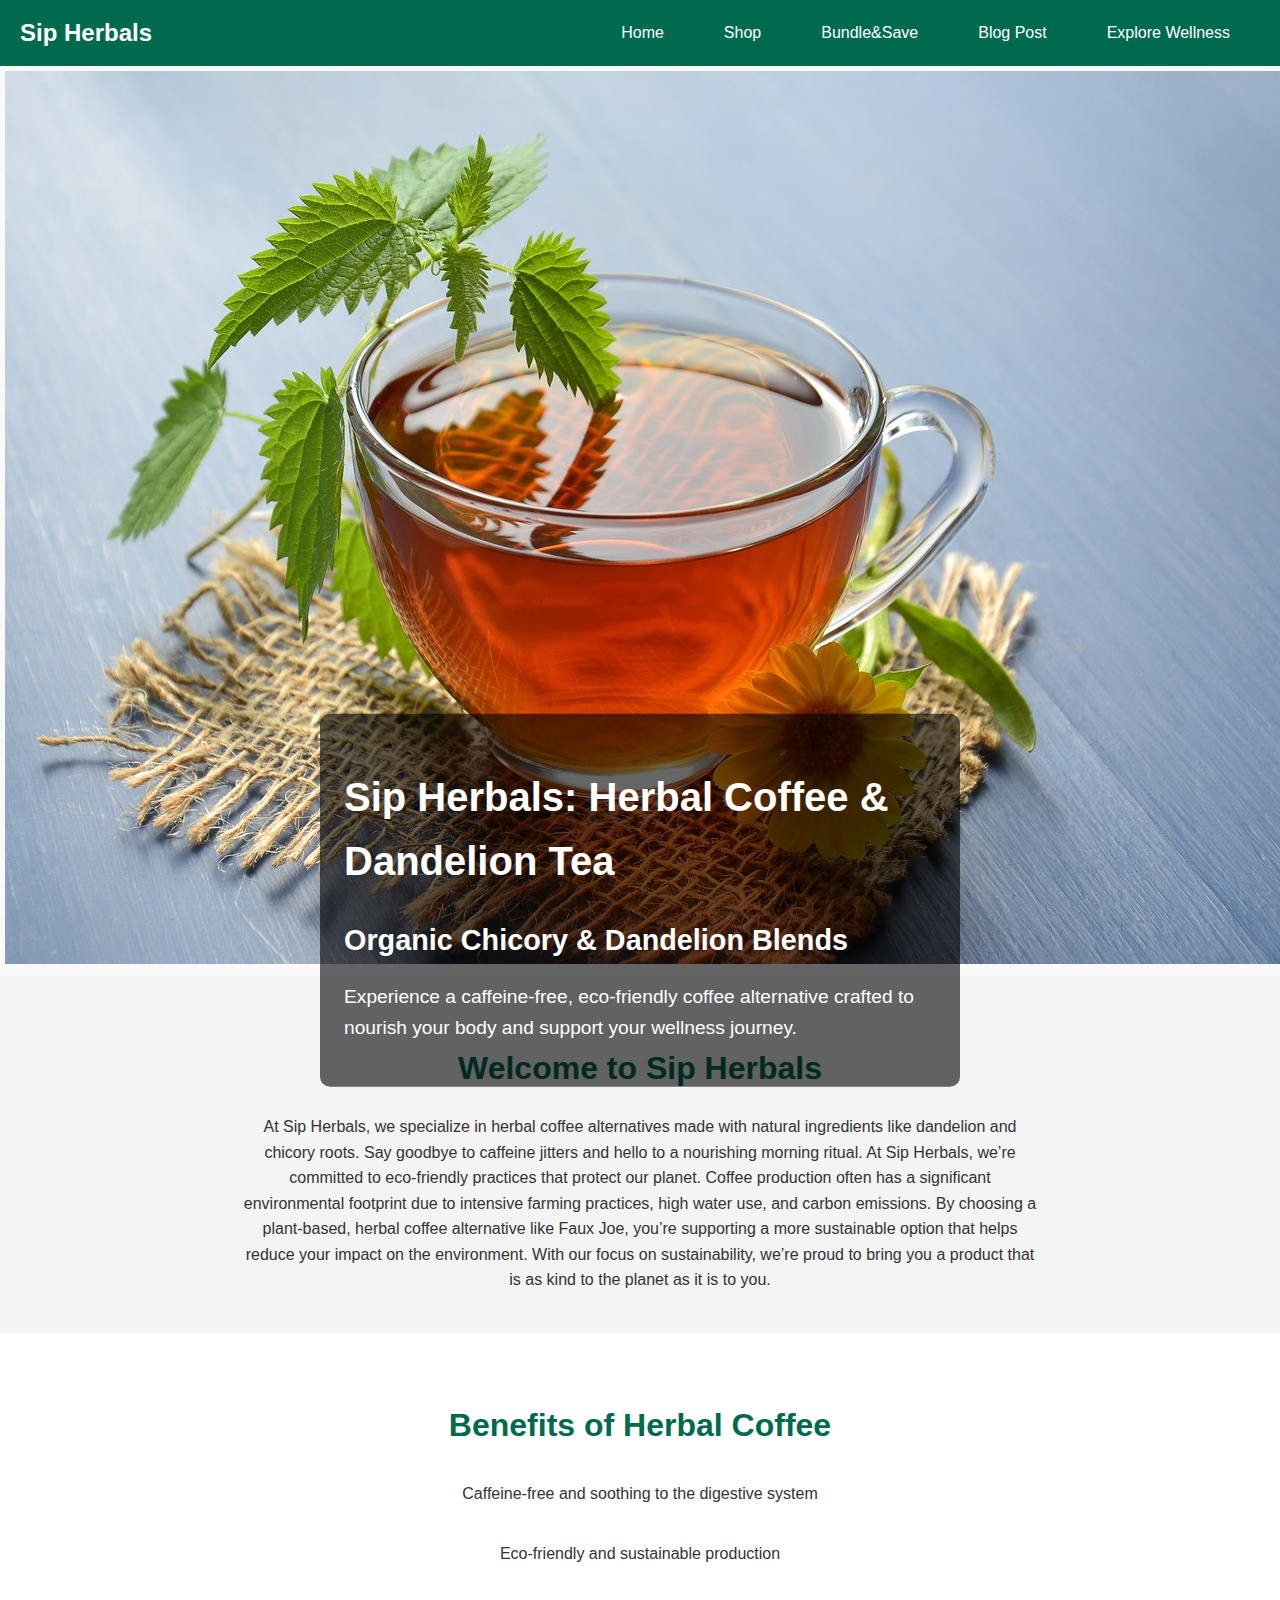
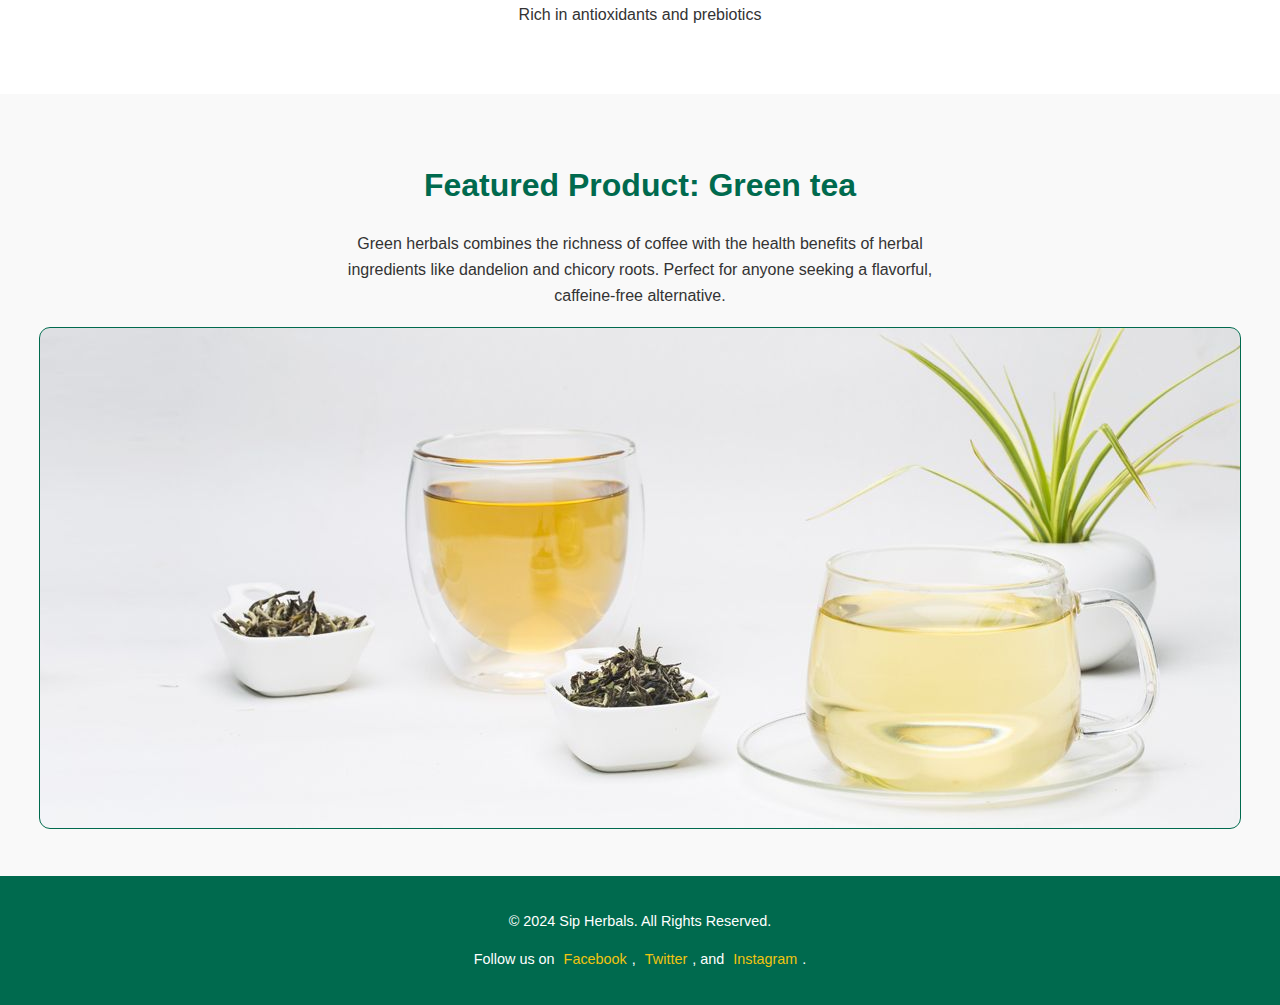
==== index.html @ e169f44c "Add files via upload" ====
<!DOCTYPE html>
<html lang="en">
<head>
  <meta charset="UTF-8">
  <meta name="viewport" content="width=device-width, initial-scale=1.0">
  <meta name="description" content="Discover the benefits of herbal coffee with our unique dandelion and chicory blends. Enjoy a smooth, caffeine-free experience full of natural flavors.">
  <meta name="keywords" content="Herbal Coffee, Dandelion Tea, Chicory Blends, Caffeine-Free Coffee">
  <meta name="author" content="Amandeep Kaur">
  <title>Sip Herbals | Organic Chicory & Dandelion Blends</title>
  <link rel="stylesheet" href="styles1.css">
</head>
<body>
  <header>
    <nav class="navbar"> 
      <a href="index.html" class="logo">Sip Herbals</a>
       <div class="hamburger" id="hamburger">
           <div></div> <div></div> <div></div> </div> 
           <div class="nav-links" id="nav-links">
               <a href="index.html">Home</a> 
               <a href="Shop.html">Shop</a> 
               <a href="BundleSave.html">Bundle&Save</a>
                <a href="BlogPost.html">Blog Post</a> 
                <a href="ExploreWellness.html">Explore Wellness</a>
               </div> 
              </nav>
  </header>

  <main id="home">
    <section class="hero">
      <img src="images/herbal-coffee-wellness-home-banner.jpg" alt="A peaceful scene with herbal coffee alternatives">
      <div class="hero-text">
        <h1>Sip Herbals: Herbal Coffee & Dandelion Tea</h1>
        <h2>Organic Chicory & Dandelion Blends</h2>
        <p>Experience a caffeine-free, eco-friendly coffee alternative crafted to nourish your body and support your wellness journey.</p>
      </div>
    </section>

    <section id="about" class="intro">
      <h2>Welcome to Sip Herbals</h2>
      <p>At Sip Herbals, we specialize in herbal coffee alternatives made with natural ingredients like dandelion and chicory roots. 
        Say goodbye to caffeine jitters and hello to a nourishing morning ritual. At Sip Herbals, we’re committed to eco-friendly practices that protect our planet.
         Coffee production often has a significant environmental footprint due to intensive farming practices, high water use, and carbon emissions. By choosing a plant-based, 
         herbal coffee alternative like Faux Joe, you’re supporting a more sustainable option that helps reduce your impact on the environment. With our focus on sustainability,
         we’re proud to bring you a product that is as kind to the planet as it is to you.</p>
    </section>

    <section id="benefits" class="benefits">
      <h2>Benefits of Herbal Coffee</h2>
      <ul>
        <li>Caffeine-free and soothing to the digestive system</li>
        <li>Eco-friendly and sustainable production</li>
        <li>Rich in antioxidants and prebiotics</li>
      </ul>
    </section>

    <section id="featured-product" class="product">
      <h2>Featured Product: Green tea</h2>
      <p>Green herbals combines the richness of coffee with the health benefits of herbal ingredients like dandelion and chicory roots. Perfect for anyone seeking a flavorful, caffeine-free alternative.</p>
      <img src="images/white-green-tea.jpg" alt="white and green tea">
    </section>
  </main>

  <footer>
    <p>&copy; 2024 Sip Herbals. All Rights Reserved.</p>
    <p>Follow us on 
      <a href="https://facebook.com" target="_blank">Facebook</a>, 
      <a href="https://twitter.com" target="_blank">Twitter</a>, 
      and <a href="https://instagram.com" target="_blank">Instagram</a>.
    </p>
  </footer>
  <script> document.getElementById('hamburger').addEventListener('click', function() { const navLinks = document.getElementById('nav-links'); navLinks.classList.toggle('active'); }); </script>
</body>
</html>
---- styles1.css ----
/* General Styles */
body {
    font-family: 'Arial', sans-serif;
    margin: 0;
    padding: 0;
    line-height: 1.6;
    color: #333;
    background-color: #f9f9f9;
  }
  
  /* Navbar */
  .navbar {
    display: flex;
    justify-content: space-between;
    align-items: center;
    background-color: #006A4E;
    color: #fff;
    padding: 10px 20px;
  }
  
  .navbar .logo {
    font-size: 1.5rem;
    font-weight: bold;
    text-decoration: none;
    color: #fff;
  }
  
  .nav-links a {
    text-decoration: none;
    color: #fff;
    margin: 0 10px;
    transition: color 0.3s ease;
  }
  
  .nav-links a:hover {
    color: #f1c40f;
  }
  
  /* Hero Section */
  .hero img {
    margin: 5px;
    width: 100%;
    height: auto;
    
  }
  
  .hero-text {
    position: absolute;
    top: 100%;
    left: 50%;
    transform: translate(-50%, -50%);
    background: rgba(0, 0, 0, 0.6);
    padding: 1.5rem;
    border-radius: 10px;
    color: #fff;
    animation: fadeInUp 1.5s ease-out;
  }

  @keyframes fadeInUp {
  from {
    opacity: 0;
    transform: translate(-50%, -60%);
  }
  to {
    opacity: 1;
    transform: translate(-50%, -50%);
  }
}
  
  .hero-text h1 {
    font-size: 2.5rem;
    margin-bottom: 10px;
  }
  
  .hero-text h2 {
    font-size: 1.8rem;
    margin-bottom: 15px;
  }
  
  .hero-text p {
    font-size: 1.2rem;
    max-width: 600px;
  }
  
  /* Intro Section */
  .intro {
    padding: 40px 20px;
    text-align: center;
    background-color: #f4f4f4;
  }
  
  .intro h2 {
    color: #006A4E;
    font-size: 2rem;
    margin-bottom: 20px;
  }
  
  .intro p {
    font-size: 1rem;
    max-width: 800px;
    margin: 0 auto;
  }
  
  /* Benefits Section */
  .benefits {
    padding: 40px 20px;
    background-color: #fff;
    text-align: center;
  }
  
  .benefits h2 {
    color: #006A4E;
    margin-bottom: 20px;
    font-size: 2rem;
  }
  
  .benefits ul {
    list-style: none;
    padding: 0;
  }
  
  .benefits li {
    font-size: 1rem;
    padding: 10px 0;
  }
  
  /* Product Section */
  .product {
    padding: 40px 20px;
    background-color: #f9f9f9;
    text-align: center;
  }
  
  
  .product h2 {
    color: #006A4E;
    font-size: 2rem;
    margin-bottom: 20px;
  }
  
  .product p {
    font-size: 1rem;
    max-width: 600px;
    margin: 0 auto 20px;
  }
  
  .product img {
    max-width: 100%;
    height: auto;
    /* border: 2px solid #006A4E; */
    border-radius: 10px;
    outline: 1px solid #006A4E;
  }
  
  /* Footer */
  footer {
    background-color: #006A4E;
    color: #fff;
    text-align: center;
    padding: 20px 10px;
    font-size: 0.9rem;
  }
  
  footer a {
    color: #f1c40f;
    text-decoration: none;
    margin: 0 5px;
    transition: color 0.3s ease;
  }
  
  footer a:hover {
    color: #fff;
  }

  /* Button Animation */
button, .nav-links a {
  text-decoration: none;
  color: #fff;
  background-color: #006A4E;
  padding: 10px 20px;
  border: none;
  border-radius: 5px;
  cursor: pointer;
  transition: all 0.3s ease-in-out;
}

button:hover, .nav-links a:hover {
  background-color: #f1c40f;
  color: #006A4E;
  transform: scale(1.1);
}

/* Button Bounce Animation */
button:hover {
  animation: bounce 0.5s ease-out;
}

@keyframes bounce {
  0%, 100% {
    transform: translateY(0);
  }
  50% {
    transform: translateY(-5px);
  }
}

  
  /* Shop Page Styles */

/* Catalog Section */
#catalog ul {
    list-style: none;
    padding: 0;
  }
  
  #catalog li {
    margin-bottom: 10px;
  }
  
  #catalog strong {
    color: #006A4E;
  }
  
  /* New Content Section */
  #new-content h3 {
    color: #006A4E;
    margin-top: 20px;
  }
  
  /* Products Section */
  .products {
    padding: 40px 20px;
    background-color: #fff;
  }
  
  .product-list {
    display: flex;
    justify-content: space-around;
    flex-wrap: wrap;
  }
  
  .product-list .product {
    width: 30%;
    margin-bottom: 20px;
    padding: 15px;
    background-color: #f9f9f9;
    border-radius: 8px;
    box-shadow: 0 2px 5px rgba(0,0,0,0.1);
    outline: 1px solid #006A4E;
  }
  
  .product-list .product img {
    max-width: 100%;
    height: auto;
    border-radius: 8px;
  }
  
  .product-list .product h3 {
    color: #006A4E;
    margin: 10px 0;
  }
  
  .product-list .product p {
    font-size: 0.9rem;
  }
  
  

  /* Categories Section -blog page*/ 
.categories {
    display: flex;
    justify-content: space-around;
    flex-wrap: wrap;
    margin-top: 20px;
  }
  
  .category {
    width: 30%;
    margin-bottom: 20px;
    padding: 15px;
    background-color: #fff;
    border-radius: 8px;
    box-shadow: 0 2px 5px rgba(0,0,0,0.1);
    outline: 1px solid #006A4E;
  }
  
  .category h3 {
    color: #006A4E;
    margin-bottom: 10px;
  }
  
  /* Wellness Content Section */
  #wellness-content ul {
    list-style-type: none;
    padding-left: 0;
  }
  
  #wellness-content li {
    margin-bottom: 15px;
  }
  
  #wellness-content strong {
    color: #006A4E;
  }
  
  /* Posts Section */
  .posts {
    padding: 40px 20px;
    background-color: #f4f4f4;
  }
  
  .post-list {
    display: flex;
    justify-content: space-around;
    flex-wrap: wrap;
  }
  
  .post {
    width: 45%;
    margin-bottom: 20px;
    padding: 20px;
    background-color: #fff;
    border-radius: 8px;
    box-shadow: 0 2px 5px rgba(0,0,0,0.1);
    outline: 1px solid #006A4E;
  }
  
  .post h3 {
    color: #006A4E;
    margin-bottom: 10px;
  }

  /* Bundles Section */
#bundles ul {
    list-style-type: none;
    padding-left: 0;
  }
  
  #bundles li {
    margin-bottom: 10px;
  }
  
  #bundles strong {
    color: #006A4E;
  }
  
  /* Steps Section */
  .steps {
    padding: 40px 20px;
    background-color: #f4f4f4;
  }
  
  .steps h2 {
    color: #006A4E;
    margin-bottom: 20px;
  }
  
  .steps ol {
    padding-left: 20px;
  }
  
  .steps li {
    margin-bottom: 15px;
  }
  
  .steps strong {
    color: #006A4E;
  }
  
  /* Featured Blends Section */
  #featured-blends ul {
    list-style-type: none;
    padding-left: 0;
  }
  
  #featured-blends li {
    margin-bottom: 15px;
  }
  
  #featured-blends strong {
    color: #006A4E;
  }
  
  /* Featured Blends Products Section */
  #featured-blends-products .product-list {
    display: flex;
    justify-content: space-around;
    flex-wrap: wrap;
  }
  
  #featured-blends-products .product {
    width: 30%;
    margin-bottom: 20px;
    padding: 15px;
    background-color: #fff;
    border-radius: 8px;
    box-shadow: 0 2px 5px rgba(0,0,0,0.1);
    outline: 1px solid #006A4E;
  }
  
  #featured-blends-products .product img {
    max-width: 100%;
    height: auto;
    border-radius: 8px;
  }
  
  #featured-blends-products .product h3 {
    color: #006A4E;
    margin: 10px 0;
  }
  
  #featured-blends-products .product p {
    font-size: 0.9rem;
  }

  /* Benefits Section */
#benefits ul {
    list-style-type: none;
    padding-left: 0;
  }
  
  #benefits li {
    margin-bottom: 15px;
  }
  
  #benefits strong {
    color: #006A4E;
  }
  
  /* FAQ Section */
  .faq {
    padding: 40px 20px;
    background-color: #f4f4f4;
  }
  
  .faq h2 {
    color: #006A4E;
    margin-bottom: 20px;
  }
  
  .faq-item {
    margin-bottom: 20px;
    background-color: #fff;
    padding: 20px;
    border-radius: 8px;
    box-shadow: 0 2px 5px rgba(0,0,0,0.1);
    outline: 1px solid #006A4E;
  }
  
  .faq-item h3 {
    color: #006A4E;
    margin-bottom: 10px;
  }
  
  /* Tips Section */
  .tips {
    padding: 40px 20px;
  }
  
  .tips h2 {
    color: #006A4E;
    margin-bottom: 20px;
  }
  
  .tips ol {
    padding-left: 20px;
  }
  
  .tips li {
    margin-bottom: 15px;
  }
  
  .tips strong {
    color: #006A4E;
  }
  
  @media screen and (max-width: 768px) {
    /* Tablet and Mobile Styles */
    .hero-text {
      top: 50%;
      padding: 1rem;
    }
  
    .hero-text h1 {
      font-size: 2rem;
    }
  
    .hero-text h2 {
      font-size: 1.5rem;
    }
  
    .hero-text p {
      font-size: 1rem;
    }
  
    .intro h2, .benefits h2, .product h2 {
      font-size: 1.8rem;
    }
  
    .category, .post, #featured-blends-products .product {
      width: 45%;
    }
  
    .product-list .product {
      width: 45%;
    }
  }
  
  @media screen and (max-width: 480px) {
    /* Mobile Styles */
    .navbar {
      flex-direction: column;
      align-items: flex-start;
    }
  
    .nav-links {
      margin-top: 10px;
    }
  
    .nav-links a {
      display: block;
      margin: 5px 0;
    }
  
    .hero-text {
      position: relative;
      top: 0;
      left: 0;
      transform: none;
      background: #006A4E;
      border-radius: 0;
    }
  
    .category, .post, .product-list .product, #featured-blends-products .product {
      width: 100%;
    }
  
    .intro, .benefits, .product, .posts, .steps, .faq, .tips {
      padding: 20px 10px;
    }
  
    .intro h2, .benefits h2, .product h2 {
      font-size: 1.5rem;
    }
  
    .faq-item {
      padding: 15px;
    }
  }

  /*new experiment*/
  /* Navigation Styles */
.nav-links {
    display: flex;
    flex-direction: row;
  }
  
  .nav-links.active {
    display: block;
    width: 100%;
  }
  
  .hamburger {
    display: none;
    flex-direction: column;
    cursor: pointer;
  }
  
  .hamburger div {
    width: 25px;
    height: 3px;
    background-color: white;
    margin: 4px 0;
  }
  
  /* Media Queries for Responsive Navigation */
  @media screen and (max-width: 768px) {
    .nav-links {
      display: none; 
      width: 100%;
      flex-direction: column; 
      background-color: #006A4E; 
      position: absolute; 
      top: 60px; 
      left: 0;
      z-index: 1000; 
    }
  
    .nav-links a {
      padding: 10px;
      text-align: center; 
      border-top: 1px solid rgba(255,255,255,0.2); 
    }
  
    .hamburger {
      display: flex; 
      margin-left: auto; 
      padding: 10px;
    }
  }
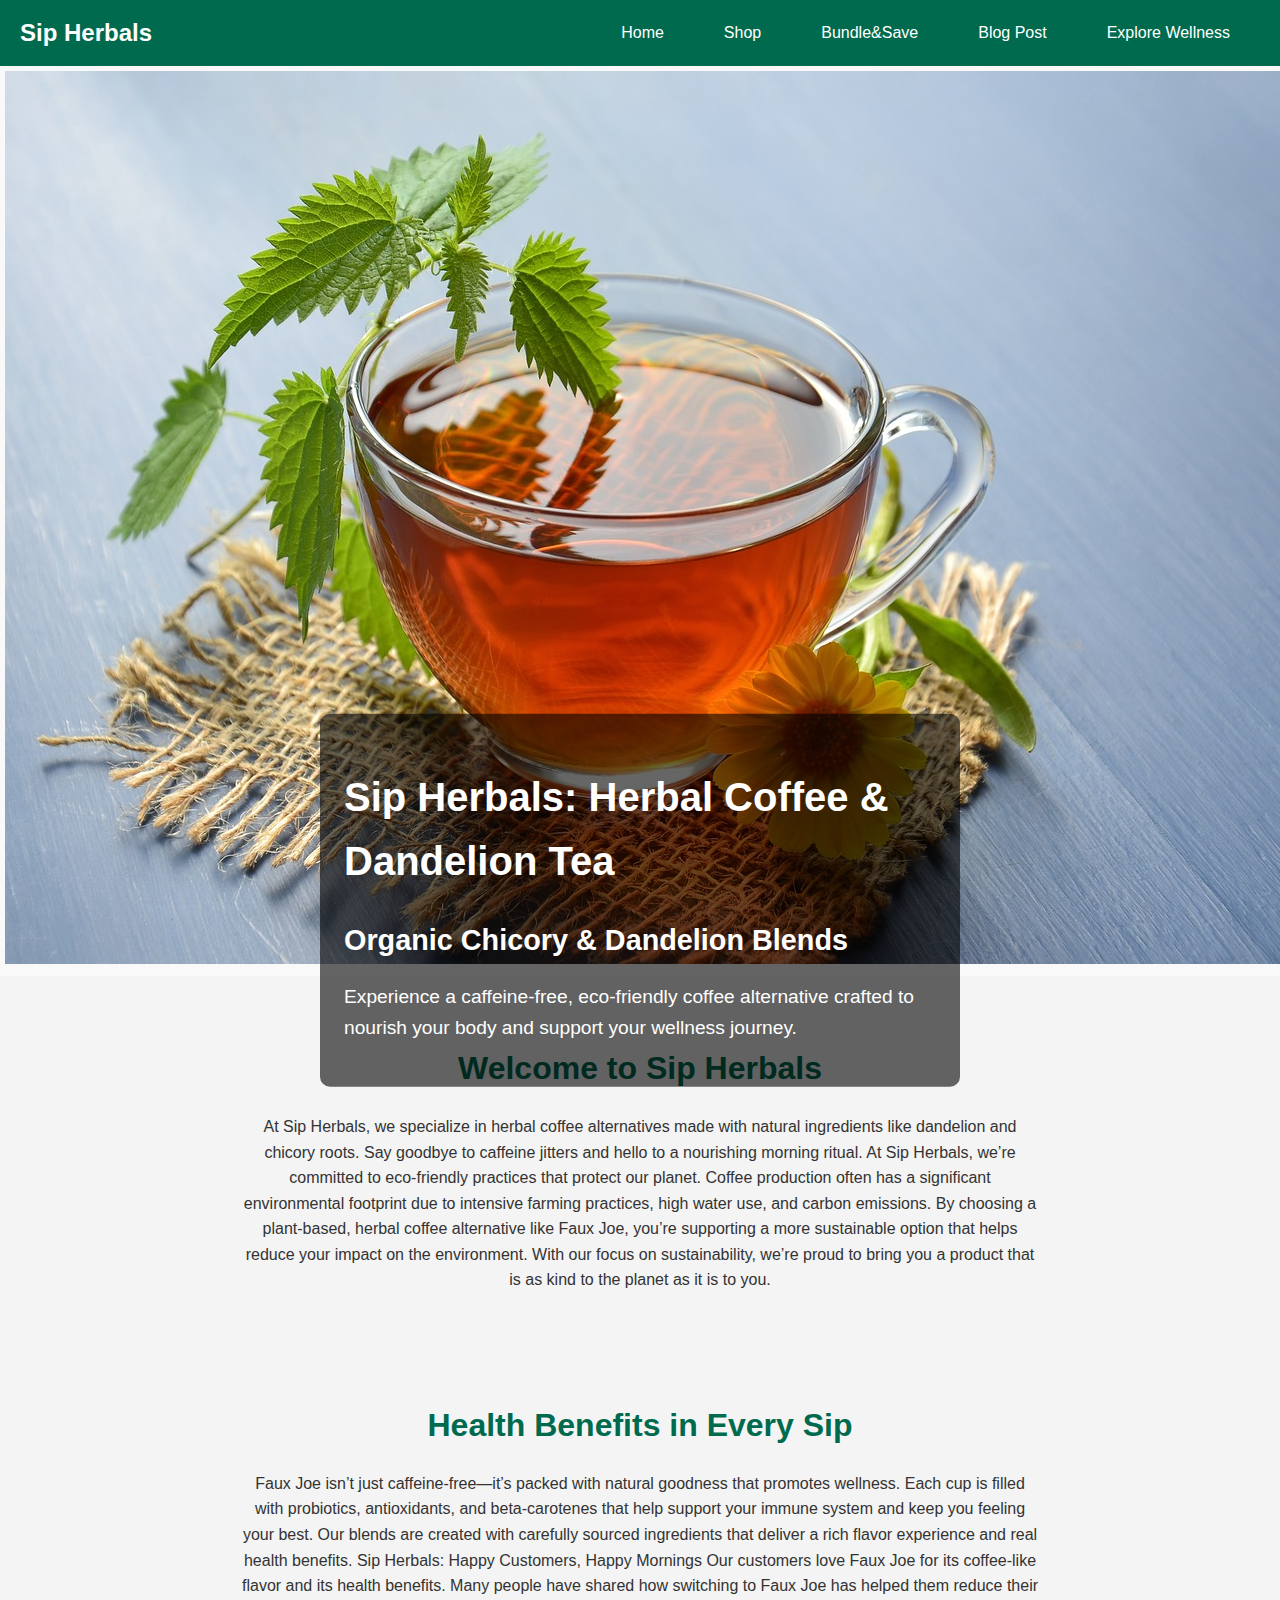
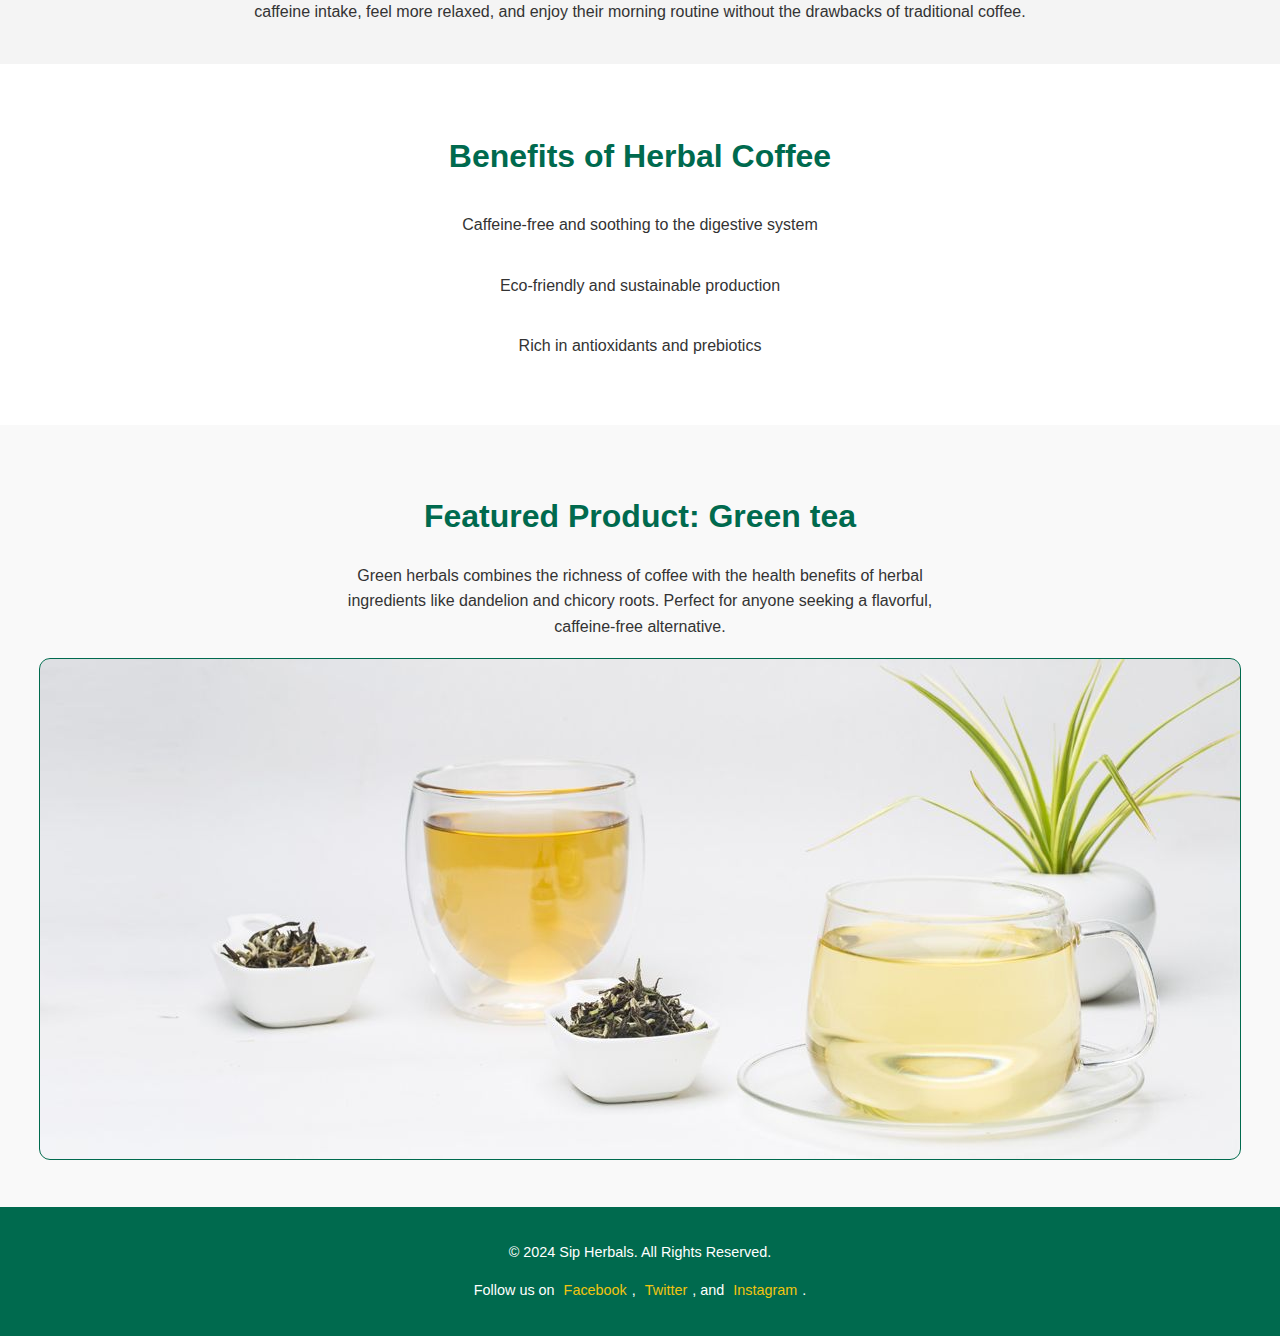
==== commit 987eb86e: "Update index.html" ====
--- a/index.html
+++ b/index.html
@@ -9,6 +9,15 @@
   <title>Sip Herbals | Organic Chicory & Dandelion Blends</title>
   <link rel="stylesheet" href="styles1.css">
 </head>
+  <!-- Google tag (gtag.js) -->
+<script async src="https://www.googletagmanager.com/gtag/js?id=G-MZQ5DZFLJD"></script>
+<script>
+  window.dataLayer = window.dataLayer || [];
+  function gtag(){dataLayer.push(arguments);}
+  gtag('js', new Date());
+
+  gtag('config', 'G-MZQ5DZFLJD');
+</script>
 <body>
   <header>
     <nav class="navbar"> 
@@ -43,6 +52,20 @@
          herbal coffee alternative like Faux Joe, you’re supporting a more sustainable option that helps reduce your impact on the environment. With our focus on sustainability,
          we’re proud to bring you a product that is as kind to the planet as it is to you.</p>
     </section>
+    <section id="about" class ="intro">
+      
+        <h2>Health Benefits in Every Sip</h2>
+        <p>
+Faux Joe isn’t just caffeine-free—it’s packed with natural goodness that promotes wellness. 
+Each cup is filled with probiotics, antioxidants, and beta-carotenes that help support 
+your immune system and keep you feeling your best. Our blends are created with carefully 
+sourced ingredients that deliver a rich flavor experience and real health benefits.
+Sip Herbals: Happy Customers, Happy Mornings
+Our customers love Faux Joe for its coffee-like flavor and its health benefits. Many people 
+have shared how switching to Faux Joe has helped them reduce their caffeine intake, feel 
+more relaxed, and enjoy their morning routine without the drawbacks of traditional coffee. 
+</p>
+    </section>
 
     <section id="benefits" class="benefits">
       <h2>Benefits of Herbal Coffee</h2>
